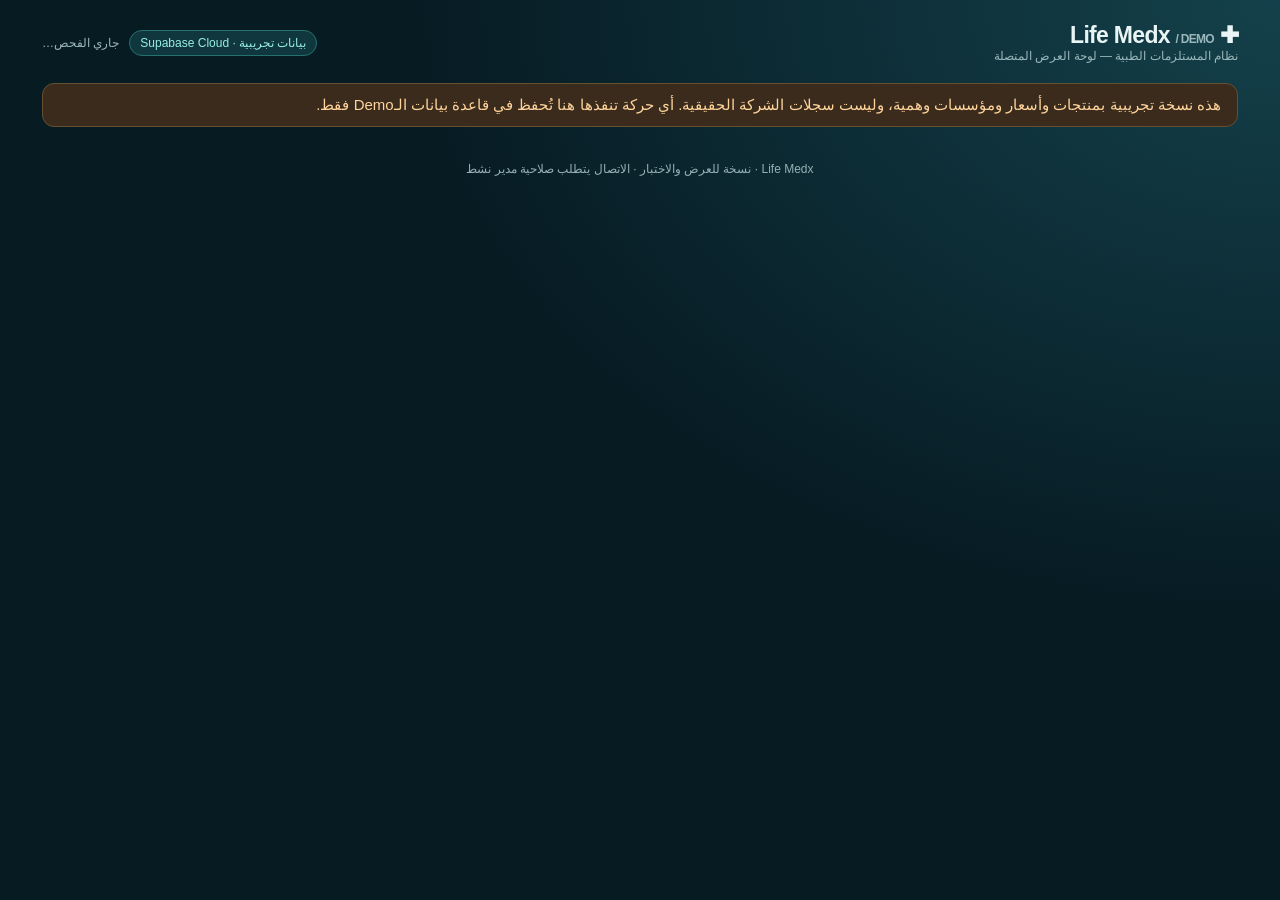
==== index.html @ 4e58c4f4 "feat: deploy authenticated Life Medx cloud demo page" ====
<!doctype html>
<html lang="ar" dir="rtl">
<head>
<meta charset="utf-8">
<meta name="viewport" content="width=device-width,initial-scale=1">
<meta name="robots" content="noindex,nofollow">
<meta name="theme-color" content="#082c35">
<title>Life Medx | النسخة التجريبية المتصلة</title>
<style>
:root{font-family:"Segoe UI",Tahoma,Arial,sans-serif;color:#e9f5f5;background:#071b23;font-size:15px}
*{box-sizing:border-box}body{margin:0;min-height:100vh;background:radial-gradient(ellipse at top right,#14414b 0,transparent 48%),#071b23}
a{color:#93e4dd}button,input,select{font:inherit}button{cursor:pointer}button:disabled{opacity:.45;cursor:not-allowed}
.wrap{max-width:1240px;margin:0 auto;padding:22px}header{display:flex;justify-content:space-between;align-items:center;gap:12px;flex-wrap:wrap}
.brand{font-size:23px;font-weight:800;letter-spacing:-.7px}.sub{color:#9ab8bb;font-size:12px}.pill{display:inline-block;padding:5px 10px;border:1px solid #24716f;border-radius:999px;font-size:12px;color:#97efe3;background:#10373e}
.warning{color:#ffd49b;background:#3a2b1d;border:1px solid #665032;padding:12px 16px;border-radius:12px;margin:20px 0}
.login{max-width:430px;margin:9vh auto 0}.panel,.card{background:#102b34;border:1px solid #28505a;border-radius:18px;padding:22px;box-shadow:0 8px 30px #0002}
h1{font-size:24px;margin:10px 0 20px}h2{font-size:20px;margin:0 0 14px}p{line-height:1.8}
.field{display:flex;flex-direction:column;gap:7px;margin:14px 0}.field label{color:#afd3d5}
input,select{color:#f4ffff;background:#09232c;border:1px solid #35606a;border-radius:10px;padding:12px;width:100%;min-width:0;outline-offset:2px}
input:focus,select:focus{border-color:#45c8b5;outline:1px solid #45c8b5}input::placeholder{color:#8fa8a9}
.btn{border:1px solid #3a6970;background:#163740;color:#e9ffff;border-radius:10px;padding:11px 16px;font-weight:650}
.btn:hover{background:#1c4950}.btn.primary{background:#23a99c;color:#042c32;border-color:#23a99c}.btn.primary:hover{background:#4bd7c7}
.actions{display:flex;gap:10px;flex-wrap:wrap;align-items:center}
.error{color:#ffd8d0;background:#522923;border:1px solid #94483d;padding:12px;border-radius:10px;margin:12px 0}
.good{color:#a2f1c9;background:#164b3b;border:1px solid #216f57;padding:12px;border-radius:10px;margin:12px 0}
nav{display:flex;gap:8px;flex-wrap:wrap;margin:20px 0}nav button{border-radius:999px}
nav button.active{background:#2bb6aa;color:#062d32;border-color:#2bb6aa}
.cards{display:grid;grid-template-columns:repeat(4,minmax(0,1fr));gap:14px;margin-bottom:20px}
.card .num{font-size:30px;font-weight:850;display:block;margin:8px 0;color:#aaf8e7;font-variant-numeric:tabular-nums}
.muted{color:#a1b9bc;font-size:13px}.panel{margin-bottom:16px}
.tablewrap{overflow:auto;border:1px solid #2d5660;border-radius:12px;margin-top:12px}table{width:100%;border-collapse:collapse;min-width:550px;text-align:right}
th,td{padding:11px 13px;border-bottom:1px solid #294951;white-space:nowrap}th{background:#14343c;color:#bedbdc;font-size:13px;font-weight:600}tr:last-child td{border-bottom:0}
tr:hover td{background:#163841}td[data-alert="true"]{color:#ffb89d;font-weight:700}
.controls{display:flex;align-items:center;gap:12px;justify-content:space-between;flex-wrap:wrap}.controls input{max-width:330px}
.form-grid{display:grid;grid-template-columns:repeat(2,minmax(0,1fr));gap:0 16px}.hidden{display:none!important}
footer{color:#96afb3;text-align:center;padding:15px;font-size:12px}
@media(max-width:760px){.wrap{padding:15px}.cards{grid-template-columns:repeat(2,minmax(0,1fr))}.form-grid{grid-template-columns:1fr}.panel{padding:15px}.brand{font-size:19px}}
@media(max-width:420px){.cards{grid-template-columns:1fr 1fr;gap:8px}.card{padding:13px}.card .num{font-size:23px}}
</style>
</head>
<body>
<div class="wrap">
<header><div><div class="brand">✚ Life Medx <span class="sub">/ DEMO</span></div><div class="sub">نظام المستلزمات الطبية — لوحة العرض المتصلة</div></div><div class="actions"><span class="pill">بيانات تجريبية · Supabase Cloud</span><span id="status" class="sub">جاري الفحص…</span></div></header>
<div class="warning">هذه نسخة تجريبية بمنتجات وأسعار ومؤسسات وهمية، وليست سجلات الشركة الحقيقية. أي حركة تنفذها هنا تُحفظ في قاعدة بيانات الـDemo فقط.</div>
<section id="login" class="login panel hidden">
<h1>دخول مدير النسخة التجريبية</h1><p class="muted">استخدم الحساب الذي أنشأته في Supabase. لا تُدخل كلمة المرور في محادثة ChatGPT.</p>
<form id="loginForm">
<div class="field"><label for="email">البريد الإلكتروني</label><input id="email" name="email" type="email" value="admin@example.test" autocomplete="username" required></div>
<div class="field"><label for="password">كلمة المرور</label><input id="password" name="password" type="password" autocomplete="current-password" required></div>
<button id="loginBtn" class="btn primary" type="submit">تسجيل الدخول إلى البيانات الحقيقية</button>
</form>
<div id="loginError" role="alert"></div>
</section>
<section id="dashboard" class="hidden">
<div class="actions"><span id="welcome" class="muted"></span><button id="refresh" class="btn">تحديث البيانات</button><button id="logout" class="btn">خروج</button></div>
<nav id="tabs" aria-label="أقسام النظام"></nav>
<div id="feedback" role="status"></div>
<main id="content"></main>
</section>
<footer>Life Medx · نسخة للعرض والاختبار · الاتصال يتطلب صلاحية مدير نشط</footer>
</div>
<script type="module" src="assets/js/cloud-demo.js"></script>
</body>
</html>
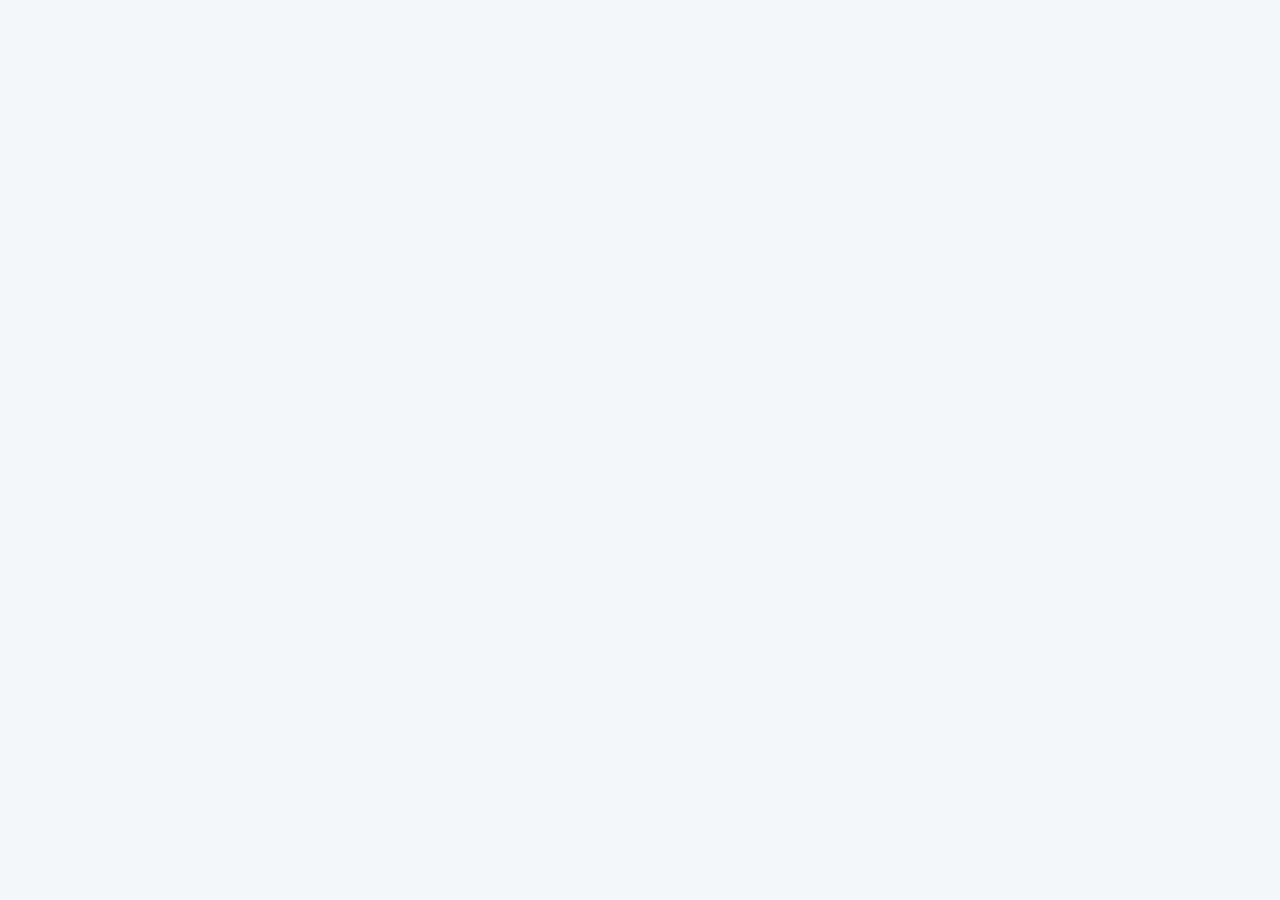
==== commit e04bd7ae: "release(preview): activate tested Arabic Life Medx dashboard v2" ====
--- a/index.html
+++ b/index.html
@@ -1,64 +1,114 @@
 <!doctype html>
 <html lang="ar" dir="rtl">
 <head>
-<meta charset="utf-8">
-<meta name="viewport" content="width=device-width,initial-scale=1">
-<meta name="robots" content="noindex,nofollow">
-<meta name="theme-color" content="#082c35">
-<title>Life Medx | النسخة التجريبية المتصلة</title>
-<style>
-:root{font-family:"Segoe UI",Tahoma,Arial,sans-serif;color:#e9f5f5;background:#071b23;font-size:15px}
-*{box-sizing:border-box}body{margin:0;min-height:100vh;background:radial-gradient(ellipse at top right,#14414b 0,transparent 48%),#071b23}
-a{color:#93e4dd}button,input,select{font:inherit}button{cursor:pointer}button:disabled{opacity:.45;cursor:not-allowed}
-.wrap{max-width:1240px;margin:0 auto;padding:22px}header{display:flex;justify-content:space-between;align-items:center;gap:12px;flex-wrap:wrap}
-.brand{font-size:23px;font-weight:800;letter-spacing:-.7px}.sub{color:#9ab8bb;font-size:12px}.pill{display:inline-block;padding:5px 10px;border:1px solid #24716f;border-radius:999px;font-size:12px;color:#97efe3;background:#10373e}
-.warning{color:#ffd49b;background:#3a2b1d;border:1px solid #665032;padding:12px 16px;border-radius:12px;margin:20px 0}
-.login{max-width:430px;margin:9vh auto 0}.panel,.card{background:#102b34;border:1px solid #28505a;border-radius:18px;padding:22px;box-shadow:0 8px 30px #0002}
-h1{font-size:24px;margin:10px 0 20px}h2{font-size:20px;margin:0 0 14px}p{line-height:1.8}
-.field{display:flex;flex-direction:column;gap:7px;margin:14px 0}.field label{color:#afd3d5}
-input,select{color:#f4ffff;background:#09232c;border:1px solid #35606a;border-radius:10px;padding:12px;width:100%;min-width:0;outline-offset:2px}
-input:focus,select:focus{border-color:#45c8b5;outline:1px solid #45c8b5}input::placeholder{color:#8fa8a9}
-.btn{border:1px solid #3a6970;background:#163740;color:#e9ffff;border-radius:10px;padding:11px 16px;font-weight:650}
-.btn:hover{background:#1c4950}.btn.primary{background:#23a99c;color:#042c32;border-color:#23a99c}.btn.primary:hover{background:#4bd7c7}
-.actions{display:flex;gap:10px;flex-wrap:wrap;align-items:center}
-.error{color:#ffd8d0;background:#522923;border:1px solid #94483d;padding:12px;border-radius:10px;margin:12px 0}
-.good{color:#a2f1c9;background:#164b3b;border:1px solid #216f57;padding:12px;border-radius:10px;margin:12px 0}
-nav{display:flex;gap:8px;flex-wrap:wrap;margin:20px 0}nav button{border-radius:999px}
-nav button.active{background:#2bb6aa;color:#062d32;border-color:#2bb6aa}
-.cards{display:grid;grid-template-columns:repeat(4,minmax(0,1fr));gap:14px;margin-bottom:20px}
-.card .num{font-size:30px;font-weight:850;display:block;margin:8px 0;color:#aaf8e7;font-variant-numeric:tabular-nums}
-.muted{color:#a1b9bc;font-size:13px}.panel{margin-bottom:16px}
-.tablewrap{overflow:auto;border:1px solid #2d5660;border-radius:12px;margin-top:12px}table{width:100%;border-collapse:collapse;min-width:550px;text-align:right}
-th,td{padding:11px 13px;border-bottom:1px solid #294951;white-space:nowrap}th{background:#14343c;color:#bedbdc;font-size:13px;font-weight:600}tr:last-child td{border-bottom:0}
-tr:hover td{background:#163841}td[data-alert="true"]{color:#ffb89d;font-weight:700}
-.controls{display:flex;align-items:center;gap:12px;justify-content:space-between;flex-wrap:wrap}.controls input{max-width:330px}
-.form-grid{display:grid;grid-template-columns:repeat(2,minmax(0,1fr));gap:0 16px}.hidden{display:none!important}
-footer{color:#96afb3;text-align:center;padding:15px;font-size:12px}
-@media(max-width:760px){.wrap{padding:15px}.cards{grid-template-columns:repeat(2,minmax(0,1fr))}.form-grid{grid-template-columns:1fr}.panel{padding:15px}.brand{font-size:19px}}
-@media(max-width:420px){.cards{grid-template-columns:1fr 1fr;gap:8px}.card{padding:13px}.card .num{font-size:23px}}
-</style>
+  <meta charset="utf-8">
+  <meta name="viewport" content="width=device-width,initial-scale=1">
+  <meta name="robots" content="noindex,nofollow">
+  <meta name="theme-color" content="#102f42">
+  <meta name="description" content="Life Medx — لوحة عرض تجريبية متصلة لمتابعة المخزون والمبيعات والعمليات">
+  <title>Life Medx | لوحة الإدارة التجريبية</title>
+  <link rel="preconnect" href="https://fonts.googleapis.com">
+  <link rel="preconnect" href="https://fonts.gstatic.com" crossorigin>
+  <link href="https://fonts.googleapis.com/css2?family=IBM+Plex+Sans+Arabic:wght@400;500;600;700&family=Outfit:wght@500;600;700;800&display=swap" rel="stylesheet">
+  <link rel="stylesheet" href="assets/css/cloud-demo.css">
 </head>
 <body>
-<div class="wrap">
-<header><div><div class="brand">✚ Life Medx <span class="sub">/ DEMO</span></div><div class="sub">نظام المستلزمات الطبية — لوحة العرض المتصلة</div></div><div class="actions"><span class="pill">بيانات تجريبية · Supabase Cloud</span><span id="status" class="sub">جاري الفحص…</span></div></header>
-<div class="warning">هذه نسخة تجريبية بمنتجات وأسعار ومؤسسات وهمية، وليست سجلات الشركة الحقيقية. أي حركة تنفذها هنا تُحفظ في قاعدة بيانات الـDemo فقط.</div>
-<section id="login" class="login panel hidden">
-<h1>دخول مدير النسخة التجريبية</h1><p class="muted">استخدم الحساب الذي أنشأته في Supabase. لا تُدخل كلمة المرور في محادثة ChatGPT.</p>
-<form id="loginForm">
-<div class="field"><label for="email">البريد الإلكتروني</label><input id="email" name="email" type="email" value="admin@example.test" autocomplete="username" required></div>
-<div class="field"><label for="password">كلمة المرور</label><input id="password" name="password" type="password" autocomplete="current-password" required></div>
-<button id="loginBtn" class="btn primary" type="submit">تسجيل الدخول إلى البيانات الحقيقية</button>
-</form>
-<div id="loginError" role="alert"></div>
-</section>
-<section id="dashboard" class="hidden">
-<div class="actions"><span id="welcome" class="muted"></span><button id="refresh" class="btn">تحديث البيانات</button><button id="logout" class="btn">خروج</button></div>
-<nav id="tabs" aria-label="أقسام النظام"></nav>
-<div id="feedback" role="status"></div>
-<main id="content"></main>
-</section>
-<footer>Life Medx · نسخة للعرض والاختبار · الاتصال يتطلب صلاحية مدير نشط</footer>
+<div class="app-shell">
+  <aside id="sidebar" class="sidebar hidden" aria-label="قائمة أقسام النظام">
+    <div class="sidebar-top">
+      <div class="brand-icon" aria-hidden="true">
+        <svg viewBox="0 0 32 32" width="30" height="30" fill="none">
+          <rect x="1" y="1" width="30" height="30" rx="10" fill="#D8FBF4" fill-opacity=".13"/>
+          <path d="M16 7v18M7 16h18" stroke="#66E4D1" stroke-width="3" stroke-linecap="round"/>
+          <path d="M5.5 20h5l3-7 4 8 2.5-5H26" stroke="#F2FFFD" stroke-width="2" stroke-linejoin="round" stroke-linecap="round"/>
+        </svg>
+      </div>
+      <div class="brand-copy"><b>Life Medx</b><small>نظام إدارة المستلزمات الطبية</small></div>
+    </div>
+    <div class="nav-heading">مساحة العمل <span>DEMO</span></div>
+    <nav id="tabs" aria-label="التنقل بين أقسام النظام"></nav>
+    <div class="sidebar-bottom">
+      <span class="sidebar-bottom-icon" aria-hidden="true">✦</span>
+      <div><b>نسخة العرض الأولى</b><small>المخزون · المبيعات · العمليات</small></div>
+    </div>
+  </aside>
+
+  <div class="workspace">
+    <header id="topbar" class="topbar hidden">
+      <div class="topbar-title">
+        <span class="eyebrow">LIFE MEDX <span class="sep">/</span> لوحة التحكم</span>
+        <h1 id="pageTitle">نظرة عامة</h1>
+      </div>
+      <div class="topbar-controls">
+        <span class="environment-pill"><span class="status-dot"></span> Demo Environment</span>
+        <span class="account-chip" title="مدير النسخة التجريبية"><span class="account-avatar">A</span> المدير</span>
+      </div>
+    </header>
+
+    <div class="main-inner">
+      <section id="login" class="login hidden" aria-labelledby="loginTitle">
+        <div class="login-visual" aria-hidden="true">
+          <div class="login-mark">✚</div>
+          <div class="login-lines"><span></span><span></span><span></span><span></span><span></span></div>
+          <div class="login-visual-content">
+            <span class="login-kicker">LIFE MEDX · CLOUD DEMO</span>
+            <h2>قرارات أدق.<br>مخزون أوضح.</h2>
+            <p>إدارة الأصناف والتشغيلات وأوامر البيع من مساحة عمل واحدة.</p>
+            <div class="login-feature">متصل ببيئة Supabase التجريبية</div>
+          </div>
+        </div>
+        <div class="login-panel">
+          <div class="mobile-brand"><span class="logo-plus">✚</span> Life Medx</div>
+          <span class="section-kicker">مرحباً بعودتك</span>
+          <h1 id="loginTitle">تسجيل دخول الإدارة</h1>
+          <p class="muted login-help">استخدم حساب المدير الذي أنشأته في Supabase لمشاهدة بيانات النسخة التجريبية.</p>
+          <form id="loginForm">
+            <div class="field"><label for="email">البريد الإلكتروني</label><input id="email" name="email" type="email" dir="ltr" value="admin@example.test" autocomplete="username" required></div>
+            <div class="field"><label for="password">كلمة المرور</label><input id="password" name="password" dir="ltr" type="password" autocomplete="current-password" placeholder="أدخل كلمة المرور" required></div>
+            <button id="loginBtn" class="btn primary login-submit" type="submit">دخول لوحة الإدارة <span aria-hidden="true">←</span></button>
+          </form>
+          <div id="loginError" role="alert" aria-live="polite"></div>
+          <p class="login-privacy">لن تحتاج لإرسال كلمة مرورك في ChatGPT. تسجيل الدخول يتم عبر Supabase Auth مباشرة.</p>
+        </div>
+      </section>
+
+      <section id="dashboard" class="hidden">
+        <div class="dashboard-actions">
+          <div><p class="section-kicker">متابعة الأعمال</p><p id="tabDesc" class="dashboard-subtitle">ملخص سريع للمخزون والطلبات.</p></div>
+          <div class="actions">
+            <span id="status" class="sync-status" role="status"><span class="status-dot"></span> جاري الفحص…</span>
+            <button id="refresh" class="btn" type="button"><span aria-hidden="true">↻</span> تحديث</button>
+            <button id="logout" class="btn ghost" type="button">تسجيل الخروج</button>
+          </div>
+        </div>
+        <div class="demo-banner" role="note">
+          <span class="banner-icon" aria-hidden="true">ⓘ</span>
+          <p><b>وضع العرض التجريبي:</b> الأصناف والأسعار والمؤسسات والعمليات هنا بيانات وهمية. أي استلام أو اعتماد تجريبي يتم حفظه في قاعدة بيانات الـDemo فقط.</p>
+          <span class="demo-label">DEMO DATA</span>
+        </div>
+        <div id="hero" class="hero">
+          <div class="hero-content">
+            <span class="hero-kicker"><span class="hero-dot"></span> لوحة عمليات واحدة</span>
+            <h2>كل حركة مخزون، تحت السيطرة.</h2>
+            <p>تابع الكميات والتشغيلات وتواريخ الصلاحية والمبيعات لحظة بلحظة، في مساحة واضحة وسهلة الاستخدام.</p>
+            <div class="hero-actions">
+              <button id="heroStockBtn" class="btn light" type="button">عرض المخزون <span aria-hidden="true">←</span></button>
+              <button id="heroOrdersBtn" class="btn hero-outline" type="button">أوامر البيع</button>
+            </div>
+          </div>
+          <div class="hero-graphic" aria-hidden="true">
+            <div class="rings ring-one"></div><div class="rings ring-two"></div>
+            <div class="floating-card float-main"><span class="pulse-icon">✚</span><span class="mini-lines"><i></i><i></i></span><span class="mini-chart"><b></b><b></b><b></b><b></b><b></b></span></div>
+            <div class="floating-card float-small"><span class="little-mark">✓</span><span class="small-lines"><i></i><i></i></span></div>
+          </div>
+        </div>
+        <div id="feedback" role="status" aria-live="polite"></div>
+        <main id="content" tabindex="-1"></main>
+        <div class="content-footer"><span id="welcome" class="muted"></span><span>Life Medx · نسخة تجريبية · الحسابات والفواتير قيد التطوير</span></div>
+      </section>
+    </div>
+  </div>
 </div>
-<script type="module" src="assets/js/cloud-demo.js"></script>
+<script type="module" src="assets/js/cloud-demo-v2.js"></script>
 </body>
 </html>
--- a/assets/css/cloud-demo.css
+++ b/assets/css/cloud-demo.css
@@ -0,0 +1,176 @@
+/* Life Medx Demo UI v2 — visual styles only. Supabase Auth and RLS remain mandatory. */
+:root {
+  --ink:#142b3c;--muted:#748899;--paper:#f4f7fa;--line:#e5edf2;
+  --card:#fff;--teal:#099d94;--teal-dark:#087d7c;--cyan:#dff8f3;
+  --nav:#102c40;--nav-deep:#0b2435;--shadow:0 8px 30px rgba(24,50,73,.045);
+  --font:"IBM Plex Sans Arabic","Segoe UI",Tahoma,sans-serif;
+  color:var(--ink);background:var(--paper);
+  font-family:var(--font);font-size:14px;line-height:1.6;
+}
+* {box-sizing:border-box}
+html{scroll-behavior:smooth}
+body{margin:0;min-height:100vh}
+button,input,select{font:inherit}
+button{cursor:pointer}
+button:disabled{opacity:.5;cursor:not-allowed}
+button:focus-visible,input:focus-visible,select:focus-visible,a:focus-visible{outline:3px solid #2dc4b4;outline-offset:3px}
+a{color:var(--teal-dark)}
+.hidden{display:none!important}
+.app-shell{display:flex;min-height:100vh;align-items:stretch;direction:rtl}
+.sidebar{width:252px;min-width:252px;position:sticky;top:0;height:100vh;background:linear-gradient(180deg,#12384b,#102e42 50%,#0d2739);color:#e9f6fa;padding:27px 17px 22px;display:flex;flex-direction:column;z-index:3;box-shadow:-7px 0 22px rgba(15,45,62,.06)}
+.sidebar:after{content:"";position:absolute;pointer-events:none;bottom:145px;right:0;left:0;height:160px;background:radial-gradient(ellipse,#25868b20,transparent 70%)}
+.sidebar-top{display:flex;align-items:center;gap:11px;padding:0 5px 31px}
+.brand-icon{width:48px;height:48px;border:1px solid #FFFFFF32;border-radius:15px;background:#20657850;display:grid;place-items:center;flex-shrink:0}
+.brand-copy{display:grid;gap:1px}
+.brand-copy b{font-family:Outfit,var(--font);font-size:22px;letter-spacing:.3px;line-height:1.25;color:white}
+.brand-copy small{font-size:10px;color:#a2c0cb;font-weight:500}
+.nav-heading{font-size:11px;color:#7da6b2;font-weight:700;letter-spacing:.3px;padding:0 14px;margin:5px 0 12px;display:flex;align-items:center;justify-content:space-between}
+.nav-heading span{font:700 9px Outfit,sans-serif;letter-spacing:1px;color:#81cfc9;background:#1e5260;padding:3px 7px;border-radius:6px}
+#tabs{display:flex;flex-direction:column;gap:4px}
+#tabs .btn{width:100%;border:0;background:transparent;color:#a9c5cf;text-align:right;display:flex;align-items:center;gap:13px;border-radius:11px;padding:12px 14px;min-height:48px;font-weight:600;font-size:13px;white-space:nowrap;transition:background .15s,color .15s}
+#tabs .btn:hover{background:#ffffff12;color:#fff}
+#tabs .btn.active{background:linear-gradient(100deg,#1aa99d30,#ffffff0c);color:#e6fffa;box-shadow:inset -3px 0 #59e0ce}
+.tab-symbol{width:24px;height:24px;display:inline-grid;place-items:center;border-radius:7px;background:#ffffff0b;color:#87b7c3;font:600 17px "Segoe UI Symbol",sans-serif;flex-shrink:0}
+#tabs .active .tab-symbol{color:#59e6d3;background:#18a49920}
+.sidebar-bottom{margin-top:auto;display:flex;align-items:center;gap:11px;position:relative;border:1px solid #386073;background:#ffffff08;border-radius:14px;padding:14px 12px;z-index:1}
+.sidebar-bottom-icon{height:39px;width:39px;border-radius:10px;display:grid;place-items:center;color:#69e5d2;background:#2d666650;font-size:24px}
+.sidebar-bottom div{display:grid;gap:0}.sidebar-bottom b{font-size:12px;color:#e9fffa}.sidebar-bottom small{font-size:10px;color:#99b7c0}
+.workspace{flex:1;min-width:0}
+.topbar{min-height:101px;background:white;border-bottom:1px solid var(--line);display:flex;align-items:center;justify-content:space-between;gap:20px;padding:18px clamp(22px,3.4vw,47px)}
+.eyebrow{color:#8b9ba7;font-size:11px;font-weight:700;letter-spacing:.1px}
+.sep{color:#b8c8d2;margin:0 5px}
+.topbar h1{font-size:23px;line-height:1.2;margin:5px 0 0;font-weight:700;letter-spacing:-.45px}
+.topbar-controls{display:flex;align-items:center;gap:14px}
+.environment-pill{background:#ecfaf7;color:#237b74;padding:9px 12px;border-radius:10px;display:flex;align-items:center;gap:8px;font:600 11px Outfit,var(--font);white-space:nowrap}
+.status-dot{display:inline-block;width:7px;height:7px;border-radius:99px;background:#26bda2;box-shadow:0 0 0 3px #20c7aa26;vertical-align:middle;flex-shrink:0}
+.account-chip{display:flex;align-items:center;gap:8px;font-size:12px;font-weight:600;border-right:1px solid var(--line);padding-right:14px;color:#536b7b}
+.account-avatar{width:32px;height:32px;border-radius:9px;background:#e4edf6;color:#365f79;display:grid;place-items:center;font:700 15px Outfit,sans-serif}
+.main-inner{max-width:1500px;margin:0 auto;padding:27px clamp(22px,3.4vw,47px) 36px}
+.dashboard-actions{display:flex;justify-content:space-between;align-items:center;gap:15px;margin-bottom:19px}
+.section-kicker{color:var(--teal);font-size:11px;font-weight:700;margin:0 0 3px}
+.dashboard-subtitle{margin:0;color:#738695;font-size:13px}
+.actions{display:flex;align-items:center;gap:10px;flex-wrap:wrap}
+.sync-status{font-size:11px;color:#658677;white-space:nowrap;display:flex;align-items:center;gap:8px;background:#eaf6f2;padding:8px 11px;border-radius:10px}
+.btn{border:1px solid #d9e5eb;border-radius:10px;background:white;color:#3c5262;padding:10px 15px;display:inline-flex;align-items:center;justify-content:center;gap:10px;font-size:12px;font-weight:700;min-height:39px;box-shadow:0 1px 2px #0e283209;transition:background .14s,transform .14s,border-color .14s}
+.btn:hover{border-color:#b7d5d7;background:#f6fcfb}
+.btn.primary{background:var(--teal);color:white;border-color:var(--teal)}
+.btn.primary:hover{background:var(--teal-dark)}
+.btn.ghost{background:transparent;border-color:transparent;color:#7b8b99;box-shadow:none}
+.btn.ghost:hover{background:#e7eef3;color:#374e5f}
+.demo-banner{border:1px solid #f0dfbd;border-radius:12px;background:#fff9ed;display:flex;align-items:center;gap:12px;padding:11px 16px;margin-bottom:20px;color:#926c36}
+.demo-banner p{margin:0;font-size:11px;flex:1;line-height:1.8}
+.demo-banner b{color:#86632e}
+.banner-icon{background:#fbedd0;border-radius:10px;color:#ab7c34;display:grid;place-items:center;width:29px;height:29px;flex-shrink:0;font-size:18px}
+.demo-label{font:700 10px Outfit,var(--font);letter-spacing:1px;background:#f6eacf;padding:7px 9px;border-radius:7px;white-space:nowrap}
+.hero{position:relative;isolation:isolate;min-height:252px;padding:28px clamp(24px,3.5vw,45px);border-radius:20px;overflow:hidden;background:linear-gradient(113deg,#0c6672,#10394f 82%);color:#fff;margin-bottom:22px;box-shadow:0 16px 34px #0f546321;display:flex;align-items:center}
+.hero:before{content:"";position:absolute;inset:0;z-index:-1;opacity:.27;background:radial-gradient(circle at 18% 18%,#4be1bb88,transparent 35%),linear-gradient(120deg,transparent 40%,#45d7d513)}
+.hero-content{max-width:560px;position:relative;z-index:1}
+.hero-kicker{font-size:11px;font-weight:600;color:#b6eee8;display:flex;gap:8px;align-items:center}
+.hero-dot{background:#5ef1ce;height:7px;width:7px;border-radius:100%}
+.hero h2{font-size:clamp(22px,2.6vw,32px);line-height:1.35;font-weight:700;margin:8px 0 8px;letter-spacing:-.6px}
+.hero p{font-size:12px;line-height:1.95;color:#c4e2e5;max-width:510px;margin:0 0 21px}
+.hero-actions{display:flex;gap:9px;flex-wrap:wrap}
+.btn.light{color:#104a54;background:#ecfffa;border-color:#ecfffa;padding:10px 18px}
+.btn.light:hover{background:white}
+.btn.hero-outline{background:transparent;border-color:#ffffff69;color:#f0fffe;padding:10px 18px}
+.btn.hero-outline:hover{background:#ffffff20}
+.hero-graphic{position:absolute;inset:0 56% 0 0;pointer-events:none}
+.rings{position:absolute;left:5%;top:50%;transform:translateY(-50%);border:1px solid #93e5dc36;border-radius:50%}
+.ring-one{width:300px;height:300px}.ring-two{width:195px;height:195px;left:17%;border-color:#a1eee847}
+.floating-card{position:absolute;background:linear-gradient(155deg,#effffc,#c9f1ec);border-radius:18px;box-shadow:0 18px 35px #00141e40;color:#0b6467}
+.float-main{left:14%;top:19%;width:205px;height:142px;padding:20px;transform:rotate(-7deg)}
+.pulse-icon{font-size:30px;color:#099d94}
+.mini-lines{display:grid;gap:6px;margin:5px 0}.mini-lines i{width:98px;height:7px;background:#8ccfc5;border-radius:99px}.mini-lines i+ i{width:62px;background:#b0ded7}
+.mini-chart{position:absolute;bottom:17px;left:16px;display:flex;align-items:end;gap:5px;height:64px}.mini-chart b{display:block;background:linear-gradient(#35cabb,#087c86);border-radius:5px 5px 2px 2px;width:13px;height:41px}.mini-chart b:nth-child(2){height:25px}.mini-chart b:nth-child(3){height:52px}.mini-chart b:nth-child(4){height:37px}.mini-chart b:nth-child(5){height:62px}
+.float-small{left:2%;bottom:14%;height:58px;width:145px;border-radius:12px;background:#fff;display:flex;align-items:center;gap:10px;padding:12px;transform:rotate(5deg)}
+.little-mark{display:grid;place-items:center;width:27px;height:27px;background:#d7f7e9;border-radius:9px;font-weight:800;color:#008e78}.small-lines{display:grid;gap:6px}.small-lines i{width:68px;height:7px;background:#e2eaf0;border-radius:10px}.small-lines i+ i{width:45px}
+.cards{display:grid;grid-template-columns:repeat(4,minmax(0,1fr));gap:14px;margin-bottom:22px}
+.card{min-width:0;background:white;border:1px solid var(--line);border-radius:15px;box-shadow:var(--shadow);padding:19px;min-height:115px;position:relative;overflow:hidden;display:flex;flex-direction:column;justify-content:space-between}
+.card:after{content:"";position:absolute;top:0;inset-inline-end:0;width:56px;height:56px;background:radial-gradient(circle at top left,#d5faf440,transparent 65%)}
+.card:nth-child(4n+1){border-top:3px solid #13aaa0}.card:nth-child(4n+2){border-top:3px solid #547fbb}.card:nth-child(4n+3){border-top:3px solid #bd9df1}.card:nth-child(4n+4){border-top:3px solid #eab775}
+.card .muted{font-size:12px;font-weight:600;color:#778b9a}
+.card .num{font:700 clamp(23px,2vw,31px) Outfit,var(--font);color:#19354b;letter-spacing:-.6px;font-variant-numeric:tabular-nums}
+.muted{color:#8294a2;font-size:12px}
+.panel{background:#fff;border:1px solid var(--line);border-radius:16px;box-shadow:var(--shadow);padding:23px;margin-bottom:18px;min-width:0}
+.panel h2{font-size:17px;margin:0 0 14px;font-weight:700;color:#20384a}
+.panel>p{color:#7b8d9b;font-size:12px;line-height:1.9;margin:0 0 14px}
+.controls{display:flex;justify-content:space-between;align-items:center;flex-wrap:wrap;gap:12px;margin:7px 0}
+input,select{border:1px solid #dbe5eb;border-radius:10px;background:white;padding:11px 12px;color:#1b3446;min-width:0;width:100%;min-height:42px}
+input::placeholder{color:#9eacb9}
+.controls input{max-width:325px;background:#f9fbfd}
+.tablewrap{margin-top:16px;border:1px solid #e4ebef;border-radius:11px;overflow:auto;scrollbar-color:#c4d9df transparent}
+table{border-collapse:collapse;width:100%;min-width:570px;text-align:right;font-size:12px;font-variant-numeric:tabular-nums}
+thead th{background:#f7fafc;color:#6f8494;font-size:11px;font-weight:700;padding:14px 15px;border-bottom:1px solid #e4ebef;white-space:nowrap}
+tbody td{padding:14px 15px;color:#344e5f;border-bottom:1px solid #edf1f5;white-space:nowrap}
+tbody tr:last-child td{border-bottom:0}
+tbody tr:hover{background:#f7fbfb}
+tbody td:first-child{font-weight:700;color:#244257}
+tbody .btn{font-size:11px;min-height:32px;padding:6px 12px}
+.field{display:flex;flex-direction:column;gap:7px;margin:0 0 16px}
+.field label{font-size:12px;font-weight:700;color:#3d586b}
+.form-grid{display:grid;grid-template-columns:repeat(2,minmax(0,1fr));gap:0 18px}
+.error,.good{border-radius:11px;margin:15px 0;padding:12px 16px;font-size:12px;font-weight:600}
+.error{color:#a64238;background:#fff1ed;border:1px solid #f4cac2}
+.good{color:#146c52;background:#eaf9f2;border:1px solid #b6e6cd}
+.content-footer{display:flex;justify-content:space-between;flex-wrap:wrap;gap:8px;color:#98a8b3;font-size:11px;padding-top:13px;border-top:1px solid #e1eaf0}
+.login{display:grid;grid-template-columns:minmax(290px,1fr) minmax(340px,1fr);max-width:1050px;min-height:550px;overflow:hidden;border-radius:24px;background:white;box-shadow:0 28px 100px #142f4930;margin:clamp(30px,8vh,100px) auto}
+.login-visual{position:relative;overflow:hidden;min-height:510px;background:radial-gradient(circle at 20% 18%,#1caaa95a,transparent 38%),linear-gradient(142deg,#0a7d87,#102f45 77%);color:white;padding:50px}
+.login-visual:after{content:"";position:absolute;border:1px solid #ffffff2a;height:380px;width:380px;border-radius:50%;left:-100px;top:12%;box-shadow:0 0 0 75px #ffffff0b,0 0 0 150px #ffffff06}
+.login-mark{font-size:45px;position:relative;z-index:2;width:80px;height:80px;display:grid;place-items:center;border-radius:23px;background:#ffffff1c}
+.login-visual-content{position:absolute;bottom:44px;right:48px;left:45px;z-index:2}
+.login-kicker{font:600 11px Outfit,var(--font);letter-spacing:1.2px;color:#bbf6ee}
+.login-visual h2{font-size:37px;line-height:1.45;font-weight:700;margin:15px 0}
+.login-visual p{color:#cce8eb;font-size:13px;max-width:390px;line-height:2}
+.login-feature{display:inline-flex;border:1px solid #ffffff5c;border-radius:10px;padding:8px 11px;color:#d0f9f1;margin-top:25px;font-size:11px}
+.login-panel{padding:clamp(30px,5vw,65px);display:flex;flex-direction:column;justify-content:center}
+.mobile-brand{display:none}.login-panel .section-kicker{font-size:12px}
+.login-panel h1{font-size:30px;line-height:1.35;margin:9px 0 10px}
+.login-panel .login-help{line-height:2;max-width:340px;margin-bottom:28px}
+.login-panel .field{margin-bottom:19px}
+.login-submit{width:100%;min-height:49px;font-size:13px;justify-content:space-between;padding-inline:20px;margin-top:5px}
+.login-privacy{color:#9aa9b5;font-size:10px;line-height:1.9;margin-top:21px}
+#loginError:empty{display:none}
+@media(max-width:1150px){
+  .sidebar{width:227px;min-width:227px;padding-inline:12px}
+  .hero-graphic{inset-inline-start:65%}
+  .hero-content{max-width:520px}
+  .cards{grid-template-columns:repeat(4,minmax(0,1fr));gap:10px}
+}
+@media(max-width:880px){
+  .app-shell{display:block}
+  .sidebar{position:sticky;top:0;width:100%;min-width:0;height:auto;padding:11px 14px 8px;z-index:10;box-shadow:0 7px 20px #112c4018}
+  .sidebar-top{padding:0 2px 7px}.brand-icon{width:31px;height:31px;border-radius:9px}.brand-icon svg{width:22px;height:22px}
+  .brand-copy b{font-size:16px}.brand-copy small{display:none}
+  .nav-heading,.sidebar-bottom{display:none}
+  #tabs{flex-direction:row;overflow-x:auto;scrollbar-width:none;gap:5px;padding:2px 0 4px}
+  #tabs::-webkit-scrollbar{display:none}
+  #tabs .btn{width:auto;min-width:max-content;min-height:36px;padding:8px 12px;font-size:11px;gap:7px}
+  #tabs .btn.active{box-shadow:inset 0 -2px #5cf0dd}
+  .tab-symbol{width:16px;height:16px;font-size:13px}
+  .topbar{padding:15px 22px;min-height:79px}
+  .main-inner{padding:23px 22px}
+  .hero-graphic{opacity:.42;inset-inline-start:57%}
+}
+@media(max-width:700px){
+  .topbar{align-items:flex-start;gap:10px}.topbar h1{font-size:18px}
+  .environment-pill{font-size:9px;padding:7px}.account-chip{font-size:0;padding-right:10px}
+  .account-avatar{font-size:12px;width:28px;height:28px}
+  .main-inner{padding:16px}
+  .dashboard-actions{align-items:flex-start;flex-direction:column;gap:12px}
+  .dashboard-actions .actions{width:100%;justify-content:flex-start}
+  .demo-banner{padding:10px;align-items:start}.demo-banner p{font-size:10px}
+  .demo-label{display:none}
+  .hero{padding:22px;min-height:245px;border-radius:16px}
+  .hero-graphic{display:none}.hero h2{font-size:23px}.hero p{font-size:11px}
+  .cards{grid-template-columns:repeat(2,minmax(0,1fr));gap:10px}
+  .card{min-height:100px;padding:14px;border-radius:12px}.card .num{font-size:25px}
+  .panel{padding:16px;border-radius:13px}.panel h2{font-size:15px}
+  .form-grid{grid-template-columns:1fr}
+  .login{display:block;max-width:470px;min-height:0;margin:20px auto;border-radius:17px}
+  .login-visual{display:none}.login-panel{padding:30px 23px}
+  .mobile-brand{display:flex;align-items:center;gap:10px;font:700 23px Outfit,var(--font);color:#1d4758;margin-bottom:45px}
+  .logo-plus{width:35px;height:35px;display:grid;place-items:center;color:white;background:var(--teal);border-radius:11px}
+  .login-panel h1{font-size:24px}
+  .content-footer{font-size:10px}
+}
+@media(prefers-reduced-motion:reduce){*,*:before,*:after{animation:none!important;transition:none!important;scroll-behavior:auto!important}}
